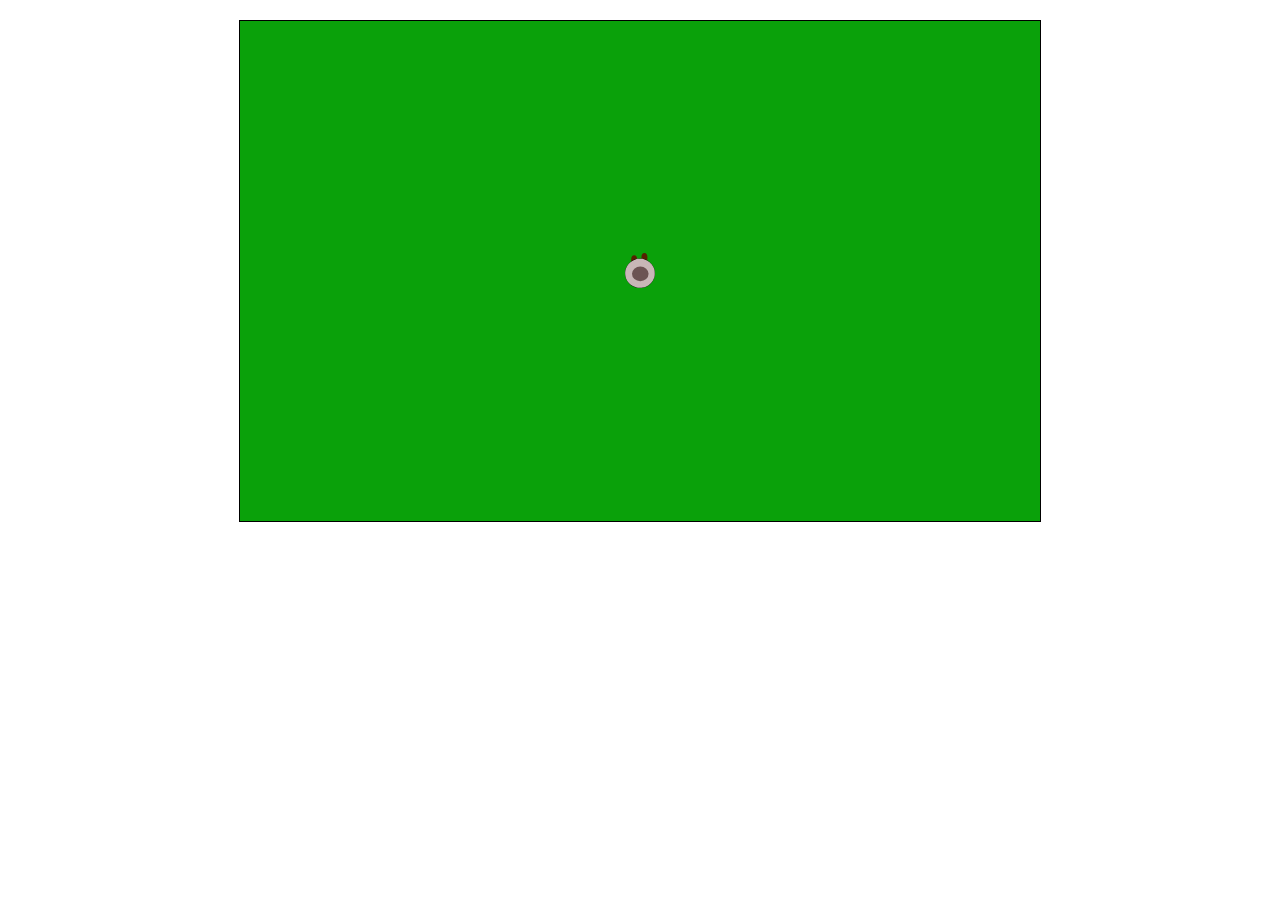
==== Игра - управление мышь/index.html @ 9e5eb64c "Игра с управлением мыши" ====
<html>
<head>
	
    <title>Simple game with HTML5 Canvas</title>
	<style>
		body {
			margin:10px;
			padding:10px;
			text-align:center;
		}
		
		canvas{
			outline:0;
			border:1px solid #000;
			margin-left: auto;
			margin-right: auto;
		}
	</style>
</head>
<body>
<canvas id='c'></canvas>
<script src="game.js"></script>
</body>
</html>
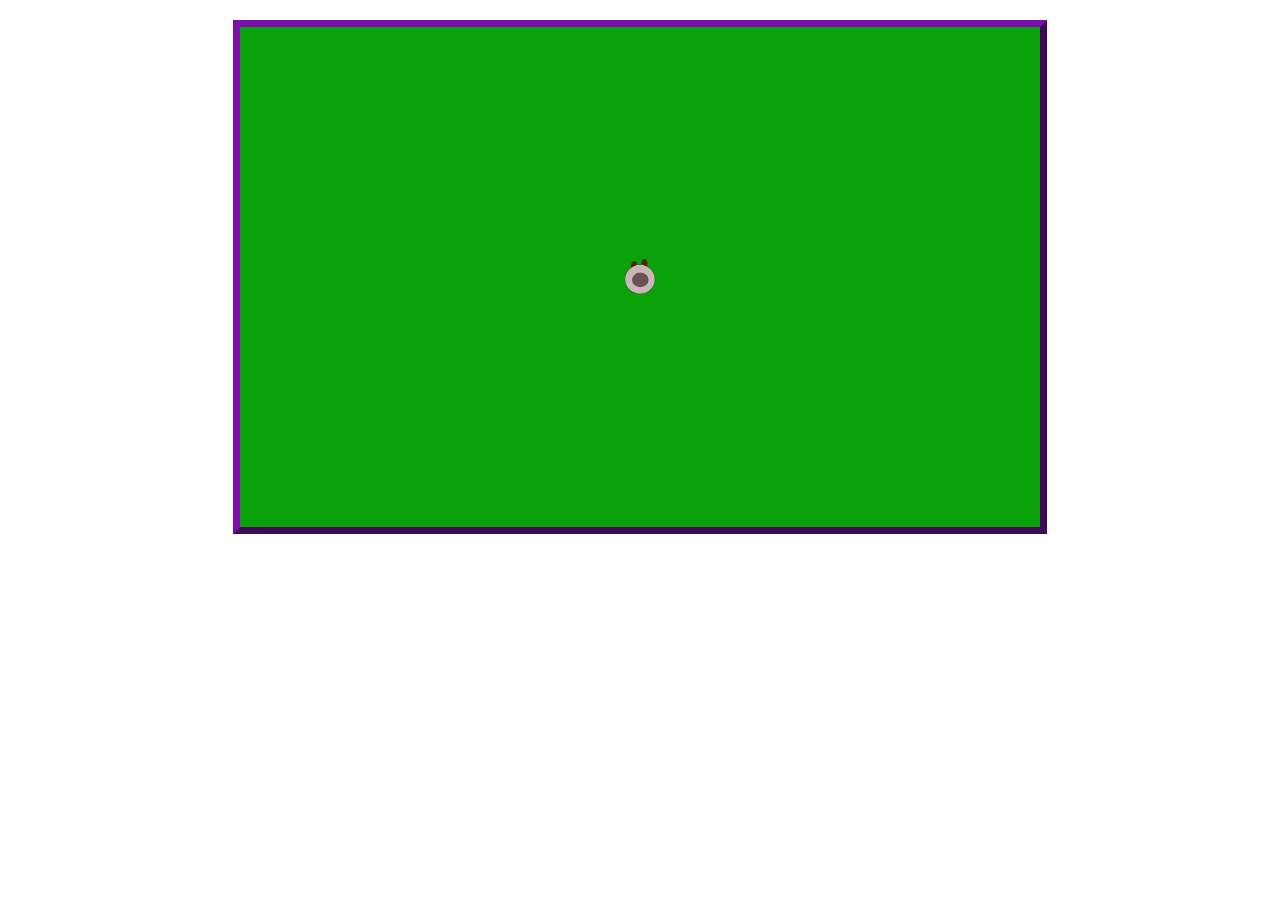
==== commit 3395f951: "Доработки" ====
--- a/Игра - управление мышь/index.html
+++ b/Игра - управление мышь/index.html
@@ -1,7 +1,7 @@
 <html>
 <head>
 	
-    <title>Simple game with HTML5 Canvas</title>
+    <title>Zombranch</title>
 	<style>
 		body {
 			margin:10px;
@@ -11,7 +11,8 @@
 		
 		canvas{
 			outline:0;
-			border:1px solid #000;
+			border:7px solid #7d0eac;
+			border-style: outset;
 			margin-left: auto;
 			margin-right: auto;
 		}
